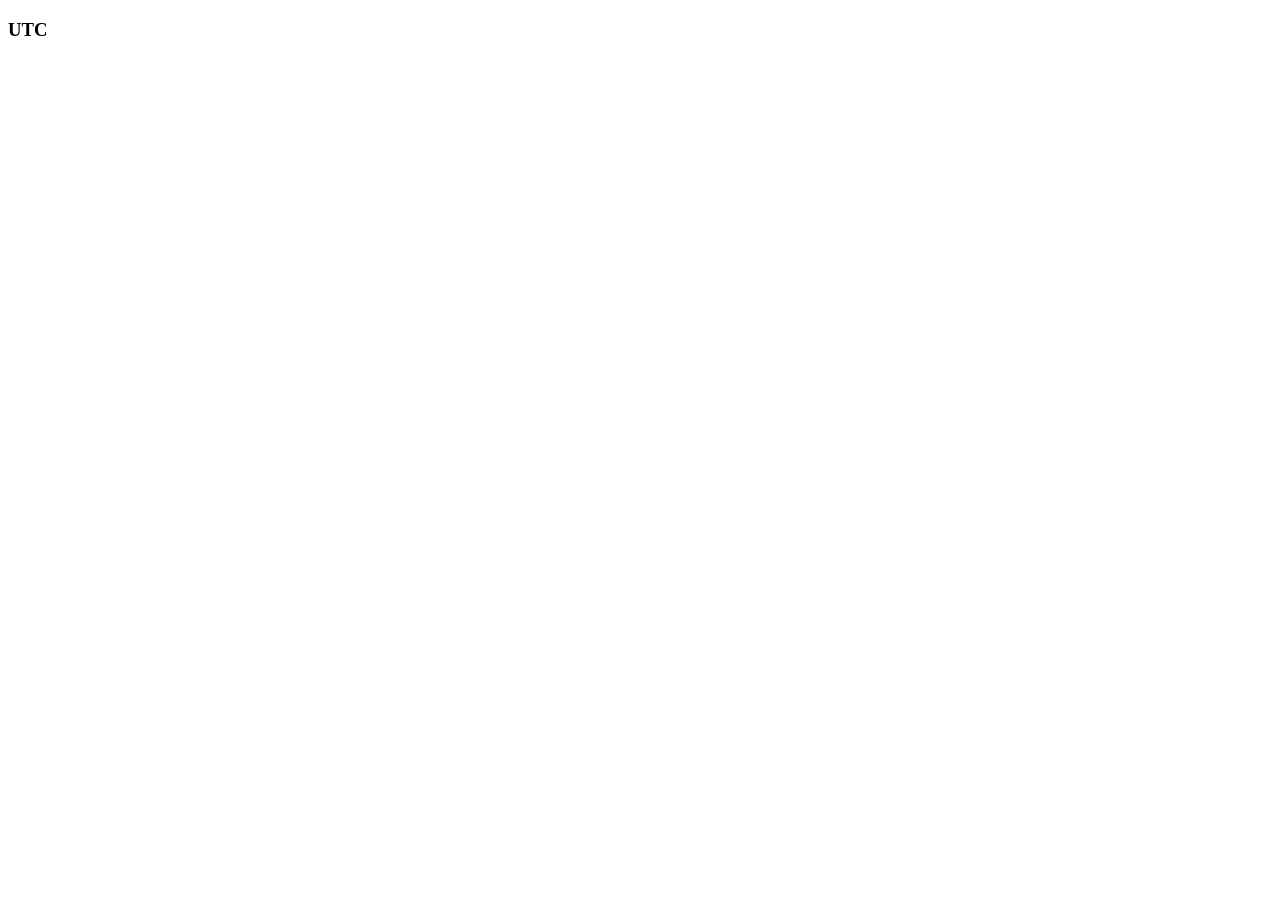
==== add.html @ 2f7487e7 "Index modified  & add file  is added" ====
<!DOCTYPE html>
<html lang="en">
<head>
    <meta charset="UTF-8">
    <meta name="viewport" content="width=device-width, initial-scale=1.0">
    <title>Document</title>
</head>
<body>
    <h3>UTC</h3>
</body>
</html>
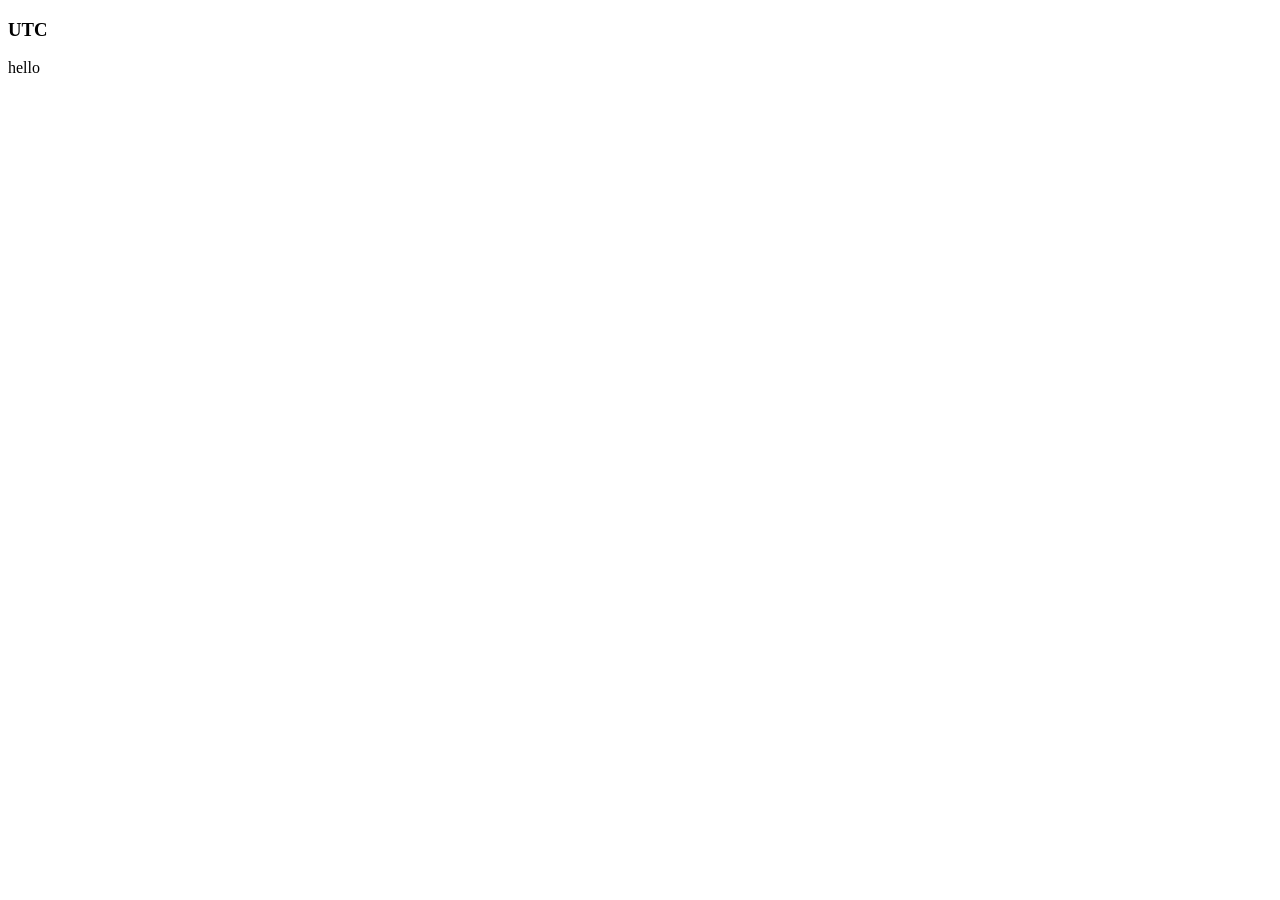
==== commit 40da8e4f: "New done" ====
--- a/add.html
+++ b/add.html
@@ -7,5 +7,6 @@
 </head>
 <body>
     <h3>UTC</h3>
+    <p>hello</p>
 </body>
 </html>
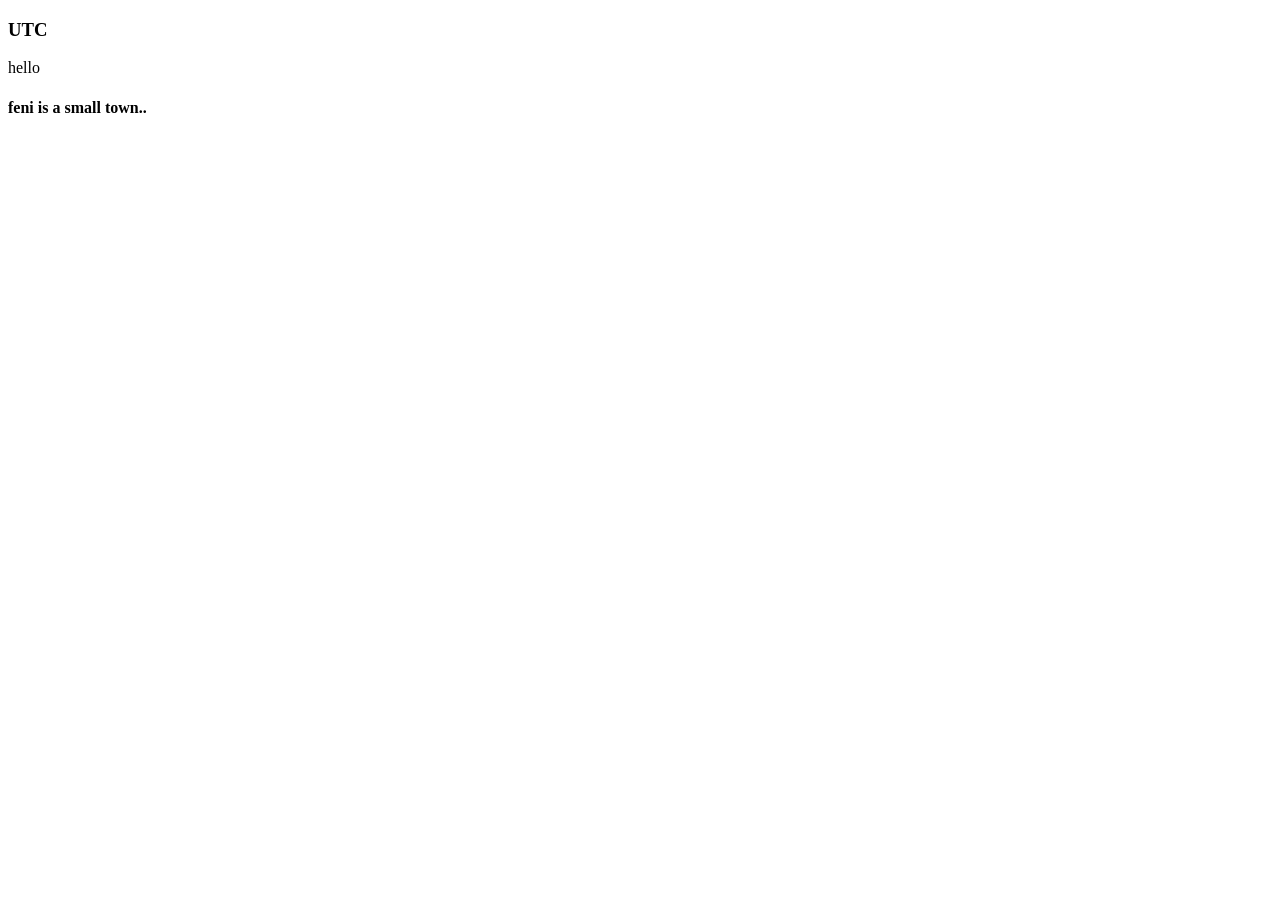
==== commit e71cf1ca: "Index & add file edited" ====
--- a/add.html
+++ b/add.html
@@ -8,5 +8,6 @@
 <body>
     <h3>UTC</h3>
     <p>hello</p>
+    <h4>feni is a small town..</h4>
 </body>
 </html>
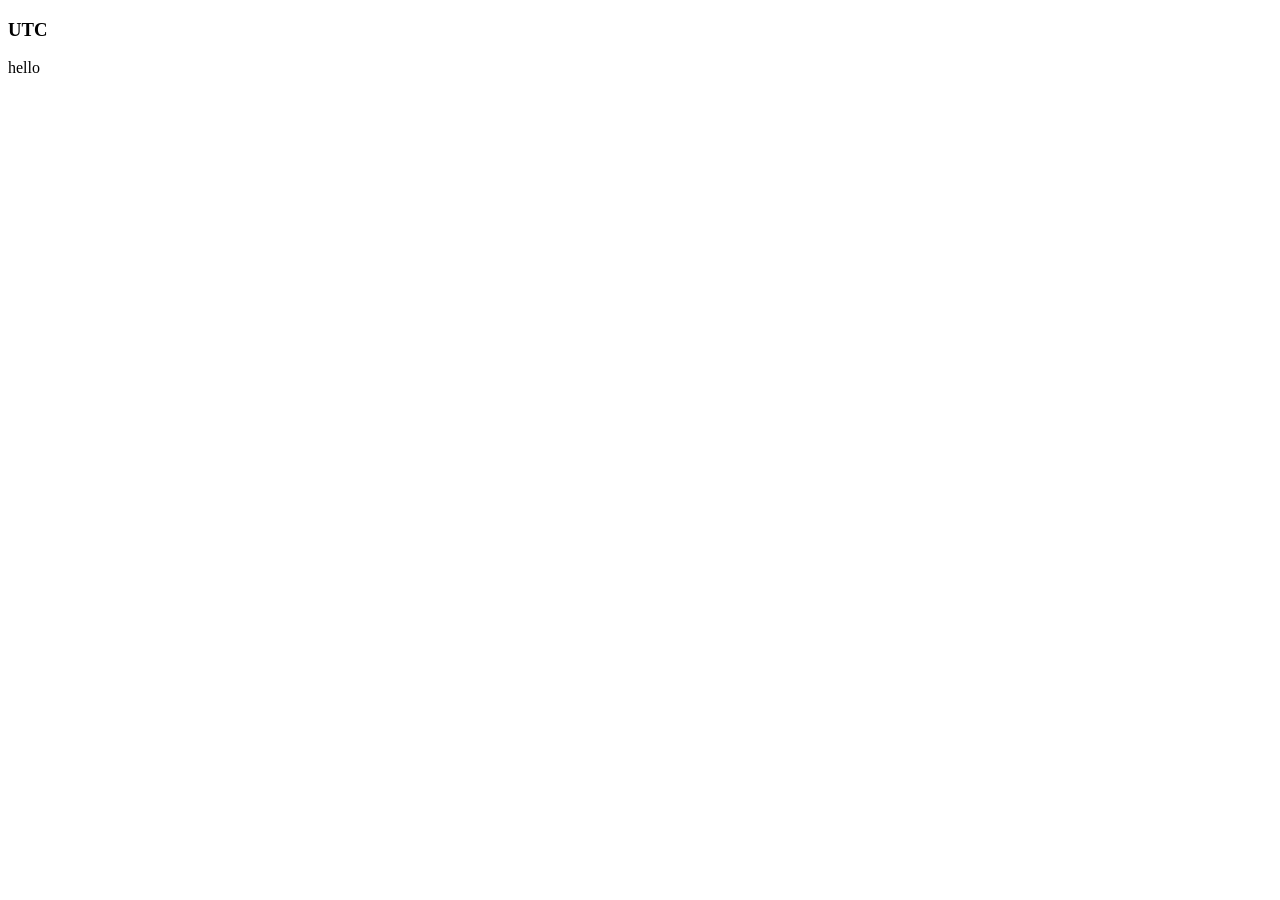
==== commit ea17b611: "reverted" ====
--- a/add.html
+++ b/add.html
@@ -8,6 +8,5 @@
 <body>
     <h3>UTC</h3>
     <p>hello</p>
-    <h4>feni is a small town..</h4>
 </body>
 </html>
